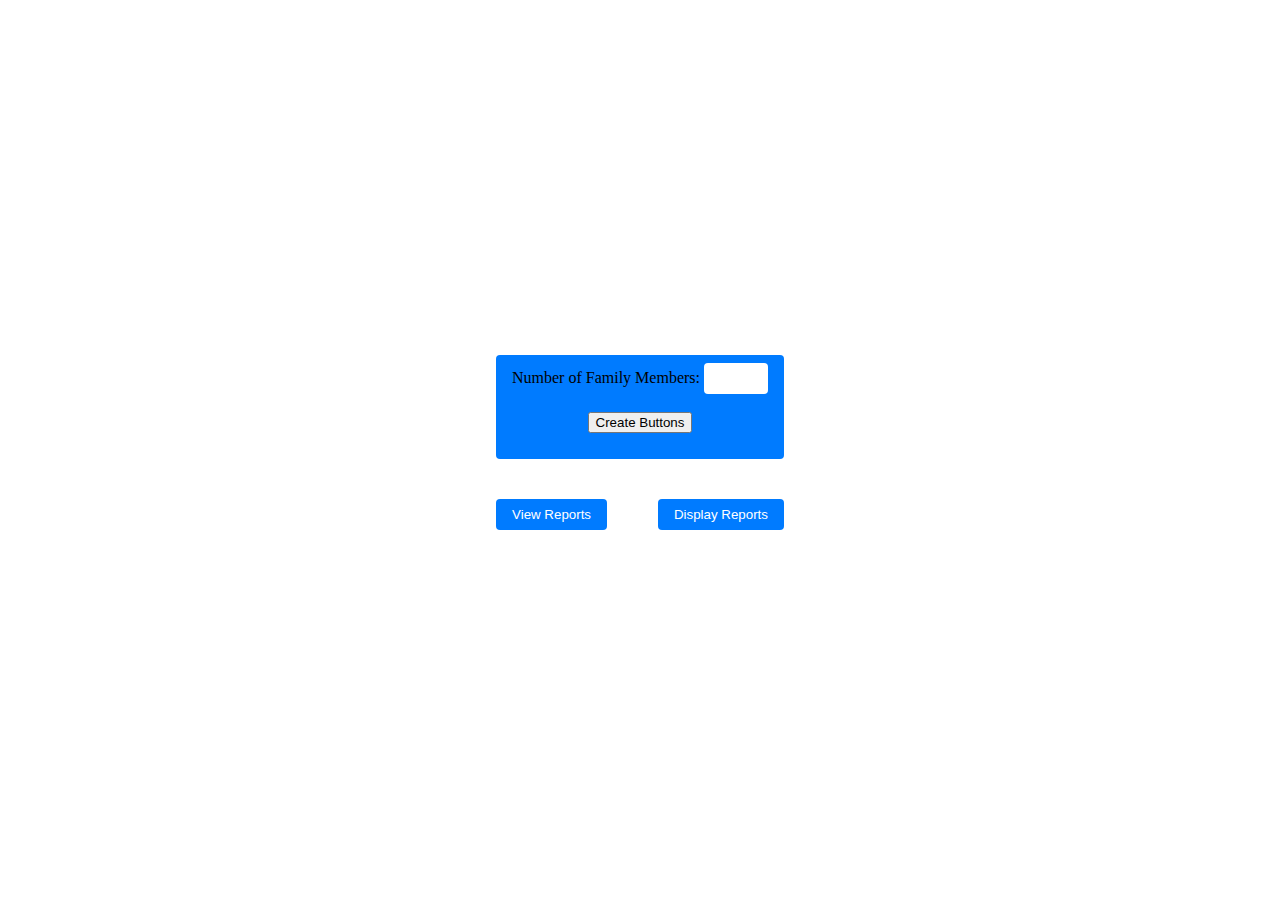
==== upload-page.html @ 6f950d00 "update" ====
<!DOCTYPE html>
<html>
<head>
    <title>Upload Page</title>
    <link rel="stylesheet" type="text/css" href="style.css">
    <style>
        body {
            margin: 0;
            padding: 0;
            display: flex;
            justify-content: center;
            align-items: center;
            height: 100vh;
            background-image: url("https://images.unsplash.com/photo-1454165804606-c3d57bc86b40?ixlib=rb-4.0.3&ixid=M3wxMjA3fDB8MHxzZWFyY2h8MTF8fG1lZGljYWwlMjByZXBvcnR8ZW58MHx8MHx8fDA%3D&auto=format&fit=crop&w=500&q=60");
            background-repeat: no-repeat;
            background-size: cover;
            background-position: center;
        }

        .container {
            text-align: center;
        }

        label {
            color: black;
        }

        input[type="number"],
        textarea,
        input[type="submit"] {
            border: none;
            padding: 8px;
            border-radius: 4px;
        }

        input[type="submit"] {
            background-color: #4c99af;
            color: white;
            cursor: pointer;
        }

        input[type="submit"]:hover {
            background-color: #45a049;
        }

        .button-container {
            display: flex;
            justify-content: space-between;
            margin-top: 20px;
        }

        .view-reports,
        .display-reports,
        .info-box {
            background-color: #007bff;
            color: white;
            padding: 8px 16px;
            border: none;
            border-radius: 4px;
            cursor: pointer;
        }

        .view-reports:hover,
        .display-reports:hover,
        .info-box:hover {
            background-color: #0056b3;
        }

        .info-box {
            display: inline-block;
        }
    </style>
    <script>
        function createButtons() {
            var numFamilyMembers = document.getElementById("numFamilyMembers").value;
            var buttons = "";
            for (var i = 1; i <= numFamilyMembers; i++) {
                buttons += '<div class="info-box">';
                buttons += '<label for="fm' + i + '">Family Member ' + i + ':</label>';
                buttons += '<input type="file" id="fm' + i + '" name="fm' + i + '"><br><br>';
                buttons += '<label for="notes' + i + '">Notes:</label>';
                buttons += '<textarea id="notes' + i + '" name="notes' + i + '"></textarea><br><br>';
                buttons += '</div>';
            }
            document.getElementById("familyMemberButtons").innerHTML = buttons;
        }

        function displayReports() {
        }
    </script>
</head>
<body>
    <div class="container">
        <div class="info-box">
            <label for="numFamilyMembers">Number of Family Members:</label>
            <input type="number" id="numFamilyMembers" name="numFamilyMembers" min="1" max="10"><br><br>
            <button onclick="createButtons()">Create Buttons</button><br><br>
        </div>

        <div id="familyMemberButtons"></div>

        <div class="button-container">
            <button class="view-reports" onclick="displayReports()">View Reports</button>
            <button class="display-reports" onclick="displayReports()">Display Reports</button>
        </div>

        <ul id="reportList"></ul>
    </div>
</body>
</html>
---- style.css ----
body {
    margin: 0;
    padding: 0;
    display: flex;
    justify-content: center;
    align-items: center;
    height: 100vh;
}

.container {
    text-align: center;
}

h1 {
    background-color: #007bff;
    color: white;
    padding: 10px;
    border-radius: 4px;
    display: inline-block;
    cursor: pointer;
}

h1:hover {
    background-color: #0056b3;
}

label {
    color: white;
}

input[type="number"],
textarea,
input[type="submit"] {
    border: none;
    padding: 8px;
    border-radius: 4px;
}

input[type="submit"] {
    background-color: #4CAF50;
    color: white;
    cursor: pointer;
}

input[type="submit"]:hover {
    background-color: #45a049;
}

.view-reports {
    background-color: #007bff;
    color: white;
    padding: 8px 16px;
    border: none;
    border-radius: 4px;
    cursor: pointer;
    margin-top: 20px;
}

.view-reports:hover {
    background-color: #0056b3;
}

.display-reports {
    background-color: #007bff;
    color: white;
    padding: 8px 16px;
    border: none;
    border-radius: 4px;
    cursor: pointer;
    margin-top: 20px;
}

.display-reports:hover {
    background-color: #0056b3;
}
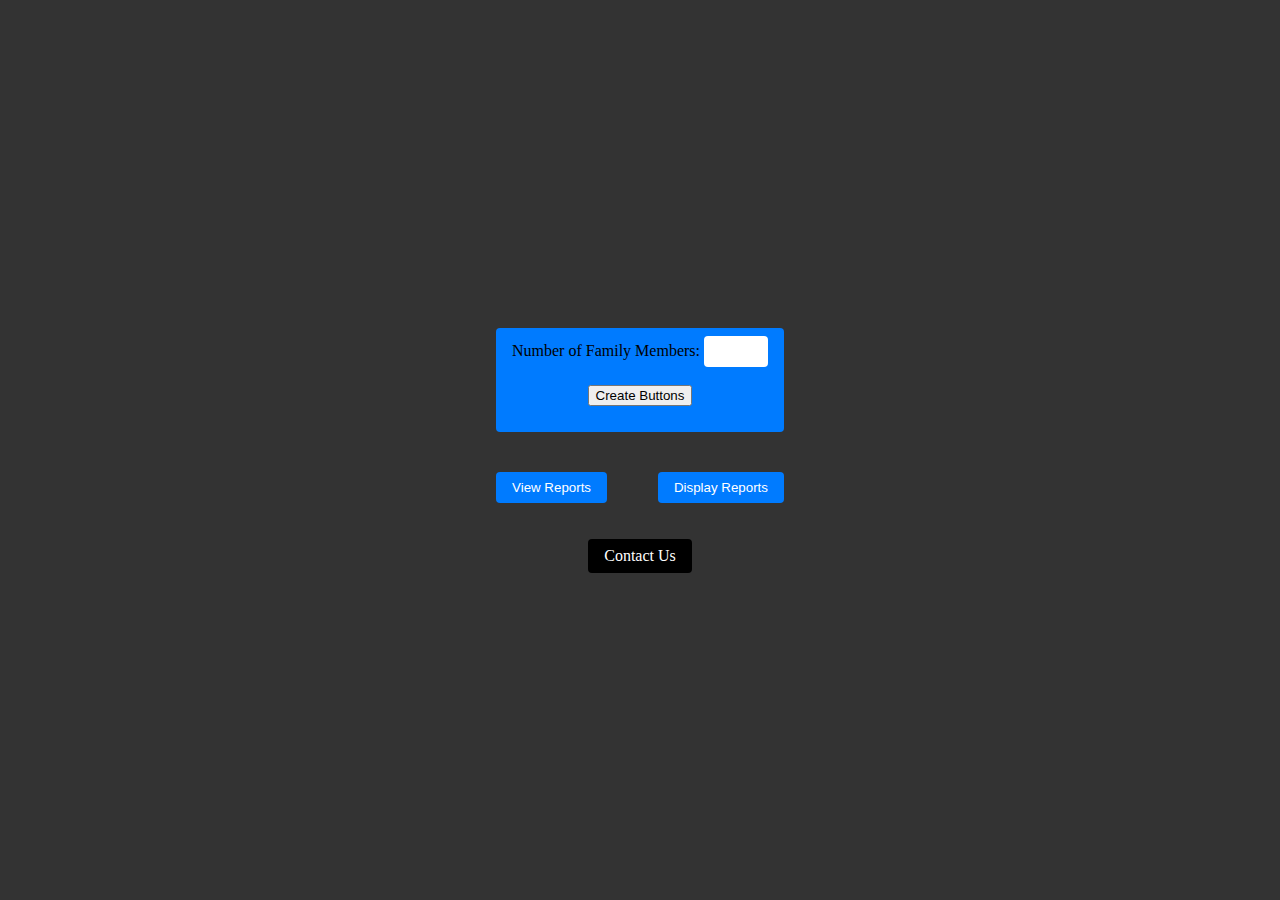
==== commit 8ad7b53f: "update" ====
--- a/upload-page.html
+++ b/upload-page.html
@@ -69,6 +69,22 @@
         .info-box {
             display: inline-block;
         }
+
+        .contact-link {
+            display: inline-block;
+            background-color: black;
+            color: white;
+            padding: 8px 16px;
+            border: none;
+            border-radius: 4px;
+            cursor: pointer;
+            text-decoration: none;
+            margin-top: 20px;
+        }
+
+        .contact-link:hover {
+            background-color: #0056b3;
+        }
     </style>
     <script>
         function createButtons() {
@@ -105,6 +121,8 @@
         </div>
 
         <ul id="reportList"></ul>
+
+        <a href="contact.html" class="contact-link">Contact Us</a>
     </div>
 </body>
 </html>
--- a/style.css
+++ b/style.css
@@ -5,6 +5,7 @@
     justify-content: center;
     align-items: center;
     height: 100vh;
+    background-color: #333;
 }
 
 .container {
@@ -73,3 +74,20 @@
 .display-reports:hover {
     background-color: #0056b3;
 }
+.form-element {
+    margin-bottom: 20px;
+    text-align: center;
+}
+
+.form-control {
+    width: 80%; 
+    max-width: 400px; 
+    margin: 0 auto;
+}
+
+textarea {
+    resize: vertical;
+    width: 80%; 
+    max-width: 400px; 
+    margin: 0 auto;
+}
